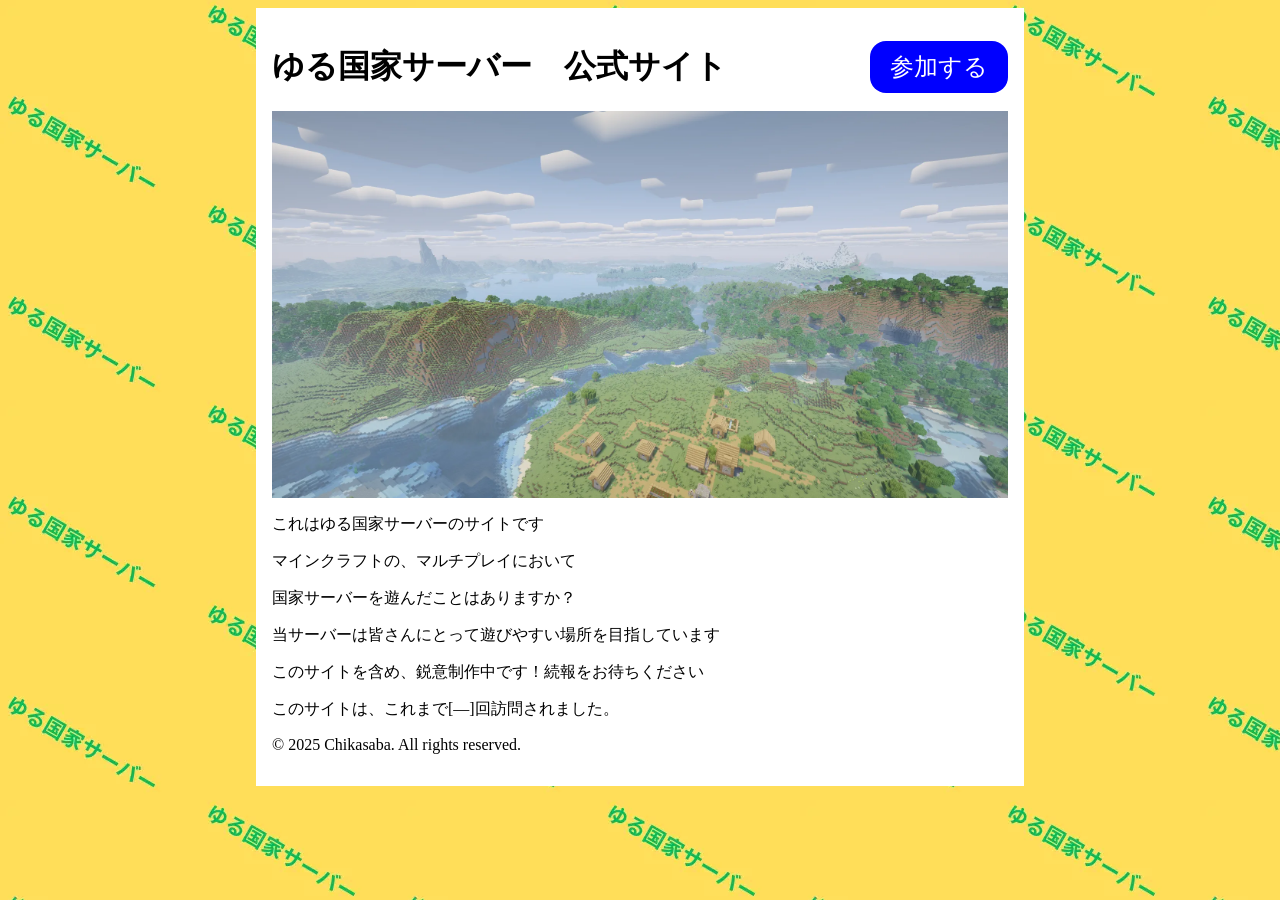
==== index.html @ ccf41273 "1.0" ====
<!DOCTYPE html>
<html lang="ja">
    <head>
        <meta charset="utf-8">
        <meta name="author" content="paper3094">
        <meta name="description" content="あなたも領主になれる。内政メイン、コマンドに依存しすぎないMinecraft国家系サーバー。">
        <meta name="viewport" content="width=device-width, initial-scale=1">
        <title>ゆる国家サーバー　公式サイト</title>
        <link href="styles/style.css" rel="stylesheet">
        <link rel="preload" href="images/background.webp" as="image"/>
        <link rel="preload" href="images/theme.webp" as="image" />
        <link rel="icon" href="images/favicon.ico">
        <script data-goatcounter="https://chikaservermc.goatcounter.com/count"
        async src="//gc.zgo.at/count.js"></script>
    </head>
    <body>
        <header>
            <h1>ゆる国家サーバー　公式サイト</h1>
            <a href="https://discord.gg/5CbJVYsCVV" class="join-button">参加する</a>
        </header>
        <main>
            <img class="fit-picture" src="images/theme.webp" alt="一面に地形が広がるマインクラフトのスクリーンショット" />

            <section class="article">
                <p>これはゆる国家サーバーのサイトです</p>
                <p>マインクラフトの、マルチプレイにおいて</p>
                <p>国家サーバーを遊んだことはありますか？</p>
                <p>当サーバーは皆さんにとって遊びやすい場所を目指しています</p>
                <p>このサイトを含め、鋭意制作中です！続報をお待ちください</p>
            </section>
            <p>このサイトは、これまで[<span id="pageviews">—</span>]回訪問されました。</p>


        </main>
        <footer>
            <p>© 2025 Chikasaba. All rights reserved.</p>
        </footer>
        <script src="script/counter.js"></script>            
    </body>


</html>
---- styles/style.css ----
html {
    padding-bottom: 1px;
    background-image: url(../images/background.webp);
}
body{
    margin-left: 20%;
    margin-right: 20%;
    padding: 1rem;
    background-color: white;
}
.fit-picture{
    display: block;
    width: 100%;
    max-width: 800px;
    height: auto;
    margin: 0 auto;
}
.join-button{
    font-size: 1.5rem;
    text-decoration: none;
    display: inline-block;
    padding: 10px 20px;
    color: white;
    background-color: blue;
    align-items: center;
    border-radius: 1rem;
}
header{
    display: flex;
    justify-content: space-between;
    align-items: center;
}
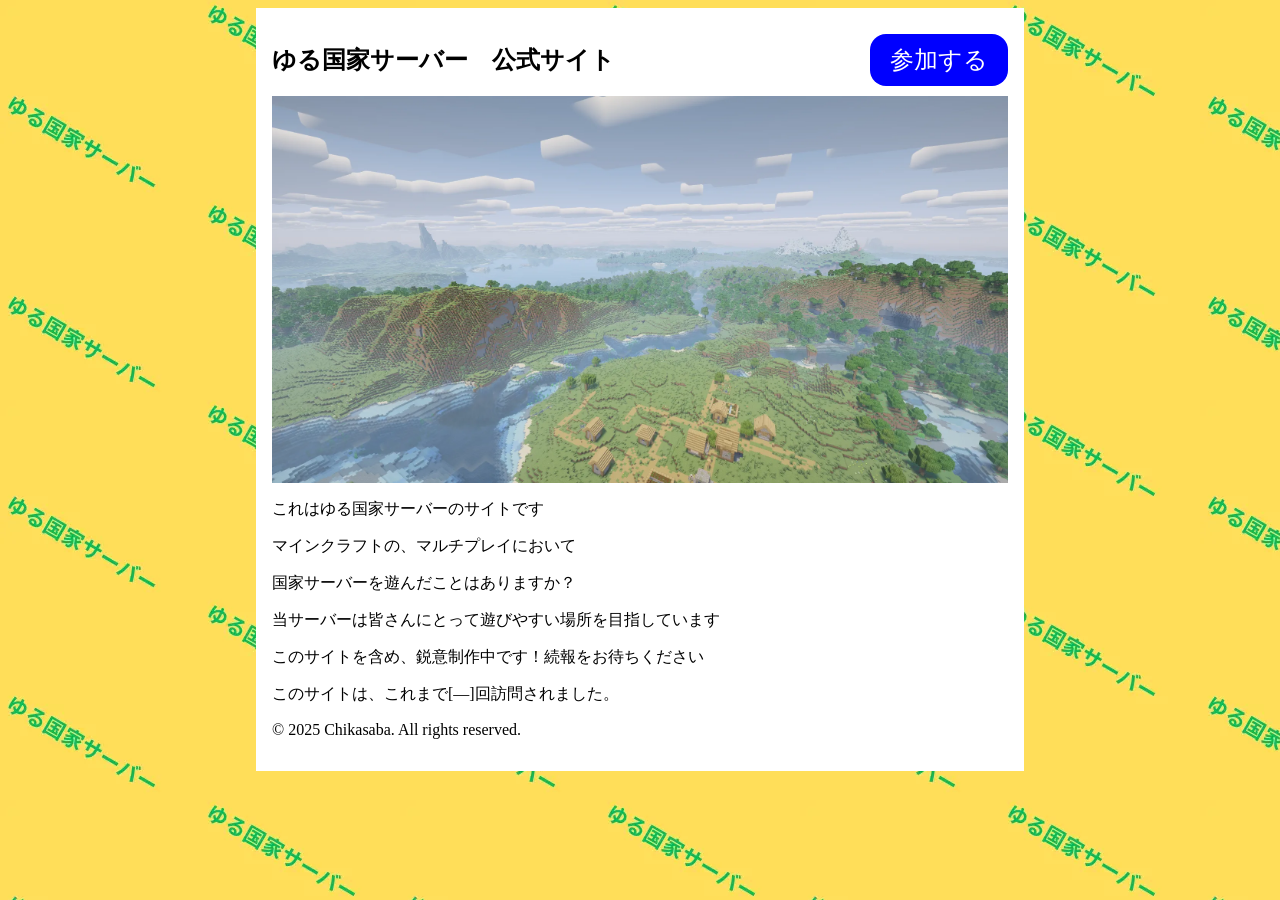
==== commit defc6f63: "1.2" ====
--- a/index.html
+++ b/index.html
@@ -15,7 +15,12 @@
     </head>
     <body>
         <header>
-            <h1>ゆる国家サーバー　公式サイト</h1>
+            <section class="normal-title">
+                <h1>ゆる国家サーバー　公式サイト</h1>
+            </section>
+            <section class="media-title">
+                <h1>ゆる国家サーバー</h1>
+            </section>
             <a href="https://discord.gg/5CbJVYsCVV" class="join-button">参加する</a>
         </header>
         <main>
--- a/styles/style.css
+++ b/styles/style.css
@@ -29,4 +29,27 @@
     display: flex;
     justify-content: space-between;
     align-items: center;
+}
+.media-title{
+    display: none;
+}
+@media (max-width: 1050px) {
+    .media-title{
+        display: block;
+    }
+    .normal-title{
+        display: none;
+    }
+}
+@media (max-width: 600px) {
+    html{
+        font-size: 14px;
+    }
+    header{
+        flex-direction: column;
+    }
+    body{
+        margin-left: 5%;
+        margin-right: 5%;
+    }
 }
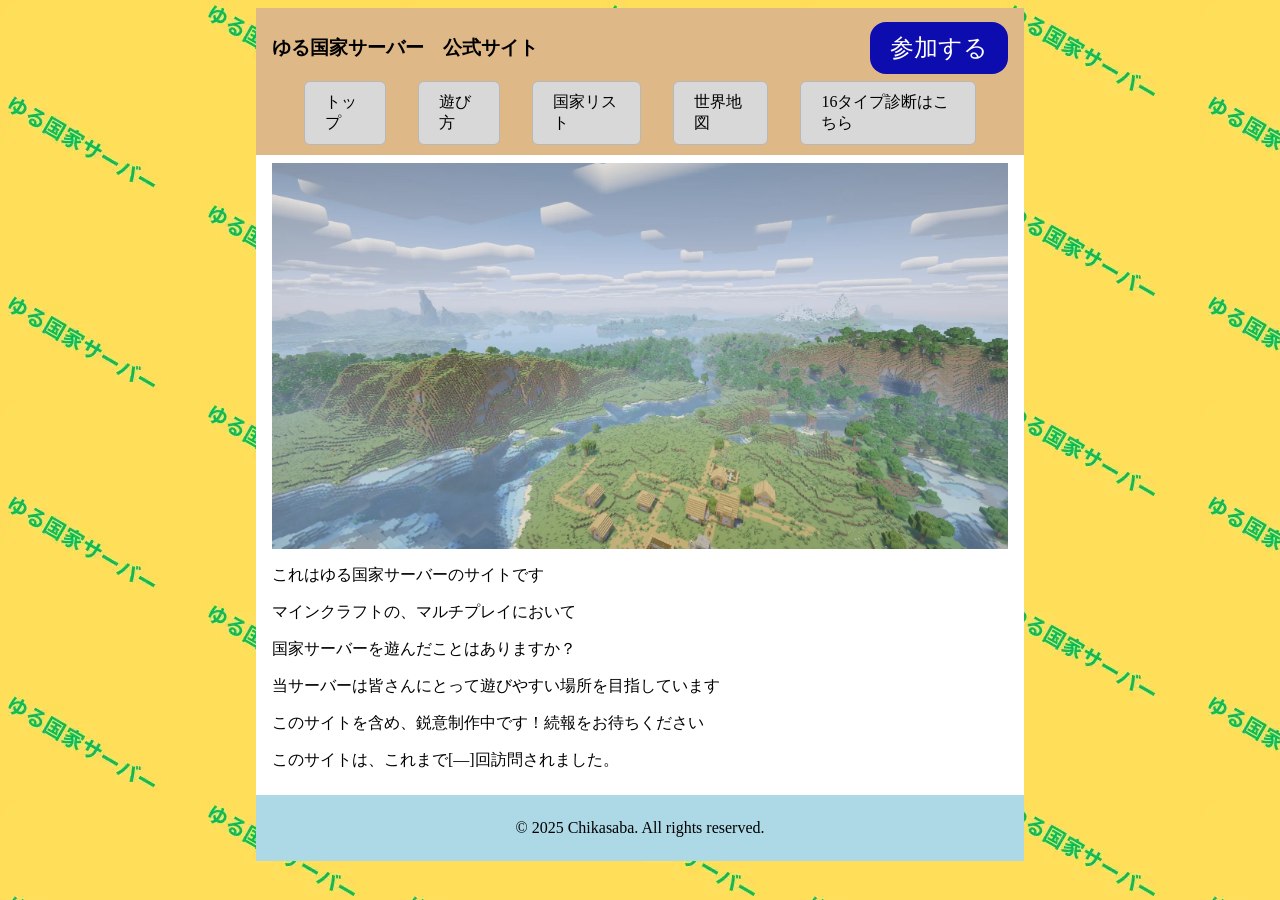
==== commit 5908eeec: "1.3" ====
--- a/index.html
+++ b/index.html
@@ -15,6 +15,7 @@
     </head>
     <body>
         <header>
+            <section class="headline">
             <section class="normal-title">
                 <h1>ゆる国家サーバー　公式サイト</h1>
             </section>
@@ -22,6 +23,14 @@
                 <h1>ゆる国家サーバー</h1>
             </section>
             <a href="https://discord.gg/5CbJVYsCVV" class="join-button">参加する</a>
+            </section>
+            <nav class="main-nav">
+                <a href="https://chikasaba.github.io/yurukokka-main/">トップ</a>
+                <a href="states.html">遊び方</a>
+                <a href="map.html">国家リスト</a>
+                <a href="rules.html">世界地図</a>
+                <a href="https://chikasaba.github.io/16crafters/">16タイプ診断はこちら</a>
+            </nav>
         </header>
         <main>
             <img class="fit-picture" src="images/theme.webp" alt="一面に地形が広がるマインクラフトのスクリーンショット" />
--- a/styles/style.css
+++ b/styles/style.css
@@ -2,10 +2,12 @@
     padding-bottom: 1px;
     background-image: url(../images/background.webp);
 }
+main {
+    padding: 0.5rem 1rem;
+}
 body{
     margin-left: 20%;
     margin-right: 20%;
-    padding: 1rem;
     background-color: white;
 }
 .fit-picture{
@@ -15,20 +17,52 @@
     height: auto;
     margin: 0 auto;
 }
+
+/*試験追加・ボタン要素*/
+.main-nav {
+    display: flex;
+    justify-content: left;
+    gap: 2rem;
+    padding: 0.1rem 2rem;
+}
+.main-nav a {
+    display: block;
+    padding: 10px 20px;
+    text-decoration: none;
+    color: #000000;
+    background-color: #d8d8d8;
+    border: 1px solid #b8b8b8;
+    border-radius: 6px;
+    transition: background-color 0.2s;
+}
+.main-nav a:hover {
+    background: #c5c5c5;
+}
+/*試験追加・ボタン要素 ここまで*/
+
 .join-button{
     font-size: 1.5rem;
     text-decoration: none;
     display: inline-block;
     padding: 10px 20px;
     color: white;
-    background-color: blue;
+    background-color: rgb(13, 13, 175);
     align-items: center;
     border-radius: 1rem;
 }
 header{
+    padding: 0.5rem 1rem;
+    background-color: burlywood;
+}
+.headline{
     display: flex;
     justify-content: space-between;
     align-items: center;
+}
+footer{
+    text-align: center;
+    background-color:lightblue ;
+    padding: 0.5rem 1rem;
 }
 .media-title{
     display: none;
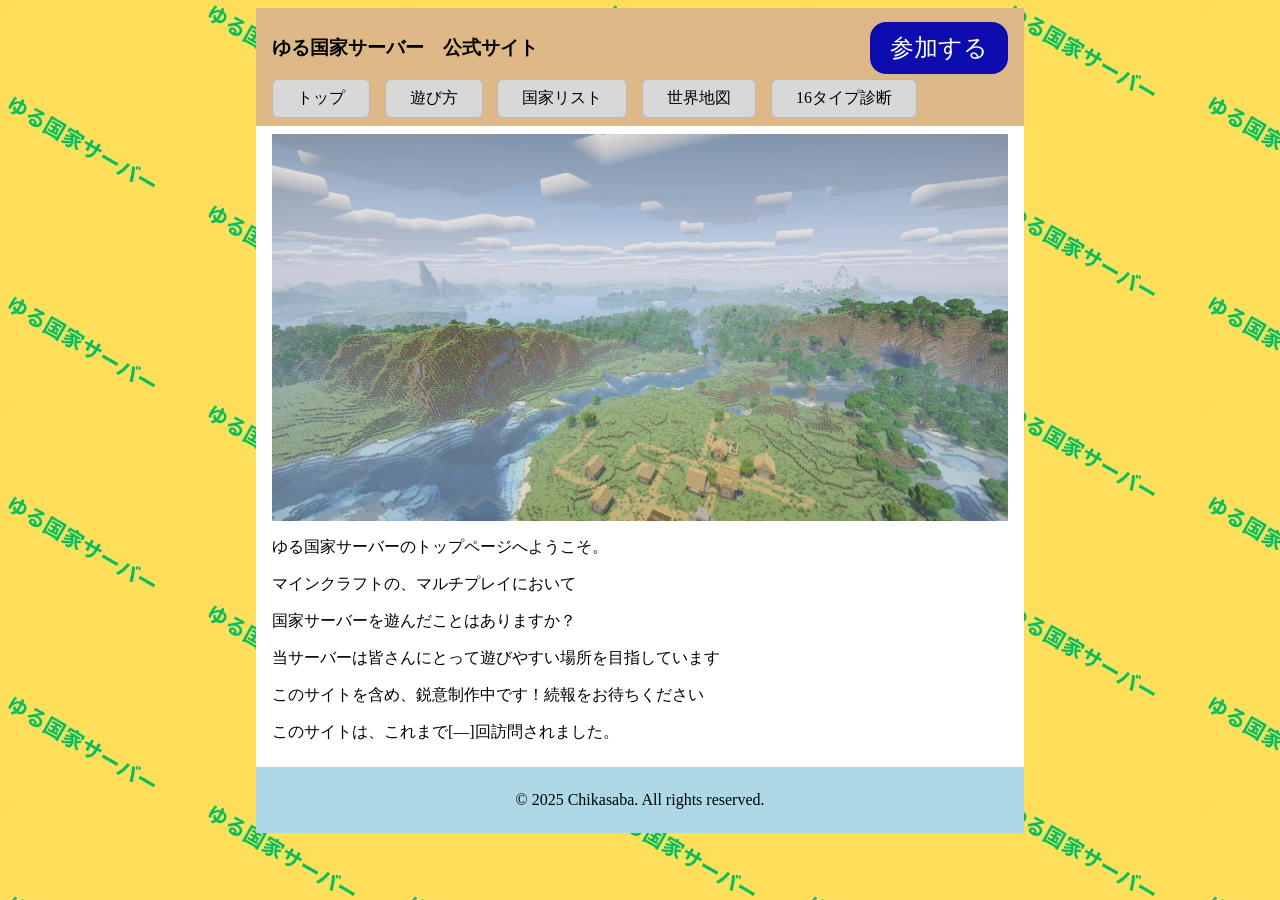
==== commit 612fc639: "1.7 メディアクエリを修正、ボタンの表示を見直した" ====
--- a/index.html
+++ b/index.html
@@ -26,17 +26,17 @@
             </section>
             <nav class="main-nav">
                 <a href="https://chikasaba.github.io/yurukokka-main/">トップ</a>
-                <a href="states.html">遊び方</a>
-                <a href="map.html">国家リスト</a>
-                <a href="rules.html">世界地図</a>
-                <a href="https://chikasaba.github.io/16crafters/">16タイプ診断はこちら</a>
+                <a href="none.html">遊び方</a>
+                <a href="none.html">国家リスト</a>
+                <a href="none.html">世界地図</a>
+                <a href="https://chikasaba.github.io/16crafters/">16タイプ診断</a>
             </nav>
         </header>
         <main>
             <img class="fit-picture" src="images/theme.webp" alt="一面に地形が広がるマインクラフトのスクリーンショット" />
 
             <section class="article">
-                <p>これはゆる国家サーバーのサイトです</p>
+                <p>ゆる国家サーバーのトップページへようこそ。</p>
                 <p>マインクラフトの、マルチプレイにおいて</p>
                 <p>国家サーバーを遊んだことはありますか？</p>
                 <p>当サーバーは皆さんにとって遊びやすい場所を目指しています</p>
--- a/styles/style.css
+++ b/styles/style.css
@@ -22,12 +22,12 @@
 .main-nav {
     display: flex;
     justify-content: left;
-    gap: 2rem;
-    padding: 0.1rem 2rem;
+    gap: 2%;
 }
 .main-nav a {
     display: block;
-    padding: 10px 20px;
+    flex-wrap: wrap;
+    padding: 0.5rem 1.5rem;
     text-decoration: none;
     color: #000000;
     background-color: #d8d8d8;
@@ -67,23 +67,36 @@
 .media-title{
     display: none;
 }
-@media (max-width: 1050px) {
+@media (max-width: 1150px){
+    body{
+        margin-left: 10%;
+        margin-right: 10%;
+    }
+}
+@media (max-width: 800px) {
+    html{
+        font-size: 14px;
+    }
     .media-title{
         display: block;
     }
     .normal-title{
         display: none;
     }
-}
-@media (max-width: 600px) {
-    html{
-        font-size: 14px;
-    }
+    .main-nav {
+    display: none;
+    }    
     header{
         flex-direction: column;
     }
     body{
         margin-left: 5%;
         margin-right: 5%;
+    }    
+}
+@media (max-width: 450px){
+    .headline{
+        display: block;
+        align-items: center;
     }
 }
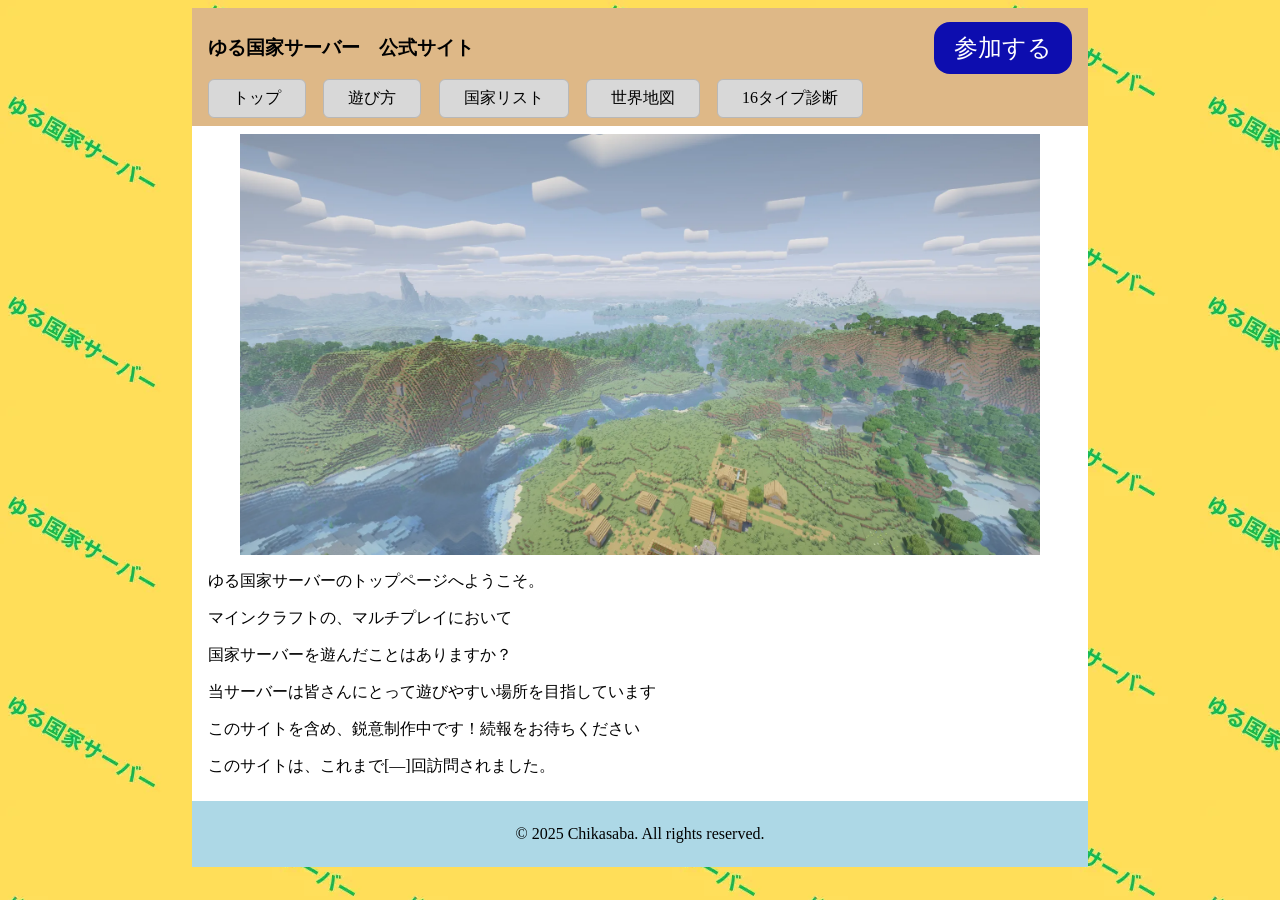
==== commit 612c2398: "2.0 文言をやや調整。" ====
--- a/index.html
+++ b/index.html
@@ -3,7 +3,7 @@
     <head>
         <meta charset="utf-8">
         <meta name="author" content="paper3094">
-        <meta name="description" content="あなたも領主になれる。内政メイン、コマンドに依存しすぎないMinecraft国家系サーバー。">
+        <meta name="description" content="あなたも領主になれる。内政メイン、コマンドに依存しないMinecraft国家系サーバー。">
         <meta name="viewport" content="width=device-width, initial-scale=1">
         <title>ゆる国家サーバー　公式サイト</title>
         <link href="styles/style.css" rel="stylesheet">
--- a/styles/style.css
+++ b/styles/style.css
@@ -6,8 +6,8 @@
     padding: 0.5rem 1rem;
 }
 body{
-    margin-left: 20%;
-    margin-right: 20%;
+    margin-left: 15%;
+    margin-right: 15%;
     background-color: white;
 }
 .fit-picture{
@@ -21,12 +21,12 @@
 /*試験追加・ボタン要素*/
 .main-nav {
     display: flex;
+    flex-wrap: wrap;
     justify-content: left;
     gap: 2%;
 }
 .main-nav a {
     display: block;
-    flex-wrap: wrap;
     padding: 0.5rem 1.5rem;
     text-decoration: none;
     color: #000000;
@@ -73,7 +73,23 @@
         margin-right: 10%;
     }
 }
-@media (max-width: 800px) {
+@media (min-width: 1450px){
+    body{
+        margin-left: 20%;
+        margin-right: 20%;
+    }
+}
+@media (min-width: 2560px){
+    body{
+        margin-left: 25%;
+        margin-right: 25%;
+    }
+    /*イースターエッグ・フルサイズ画像表示モード*/
+    .fit-picture{
+        max-width: 8000px;
+    }
+}
+@media (max-width: 900px) {
     html{
         font-size: 14px;
     }
@@ -97,6 +113,10 @@
 @media (max-width: 450px){
     .headline{
         display: block;
-        align-items: center;
+    }
+    .join-button{
+        width: 80%;
+        display: flex;
+        justify-content: center;
     }
 }
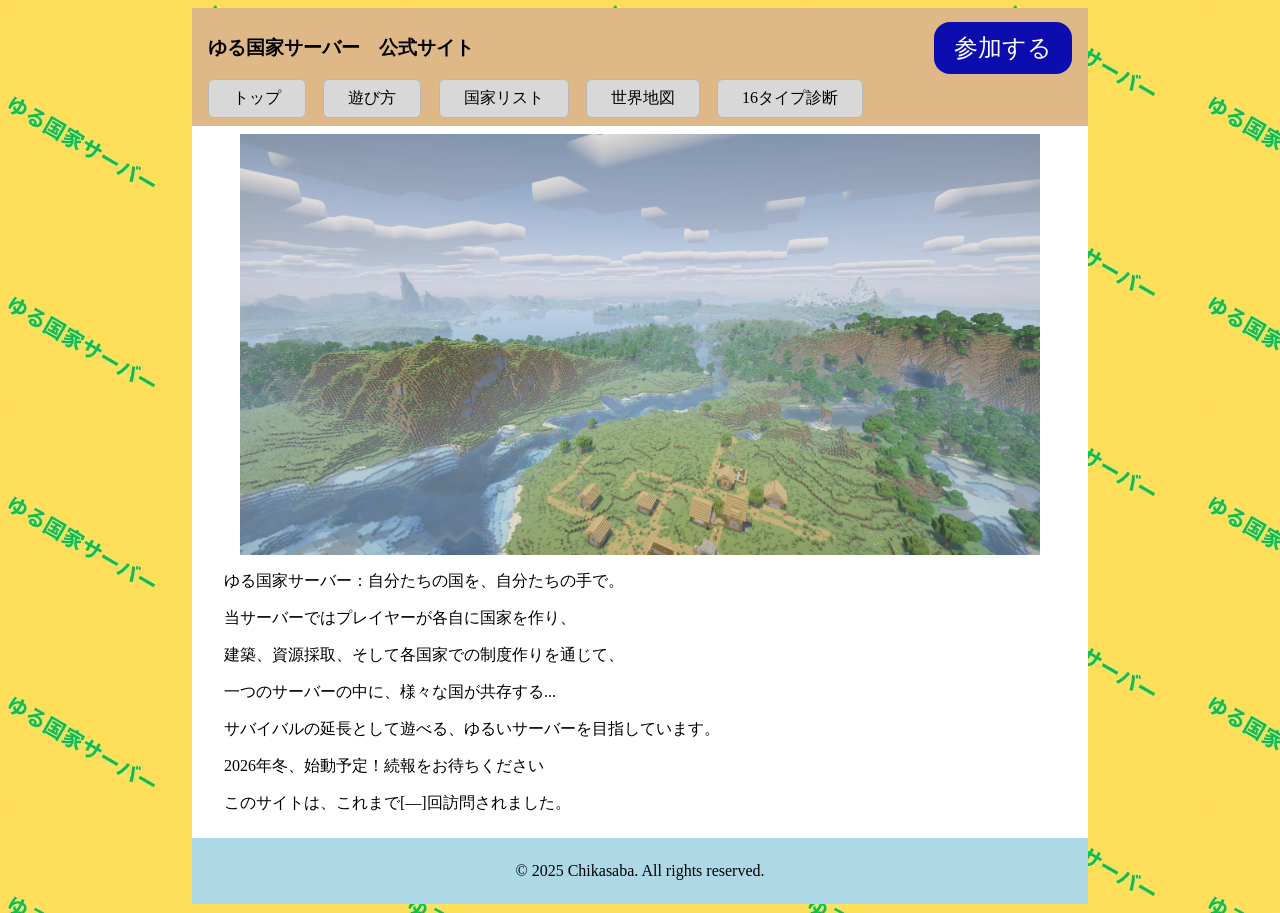
==== commit 117ffa8d: "2.1 内容文を追加" ====
--- a/index.html
+++ b/index.html
@@ -36,11 +36,12 @@
             <img class="fit-picture" src="images/theme.webp" alt="一面に地形が広がるマインクラフトのスクリーンショット" />
 
             <section class="article">
-                <p>ゆる国家サーバーのトップページへようこそ。</p>
-                <p>マインクラフトの、マルチプレイにおいて</p>
-                <p>国家サーバーを遊んだことはありますか？</p>
-                <p>当サーバーは皆さんにとって遊びやすい場所を目指しています</p>
-                <p>このサイトを含め、鋭意制作中です！続報をお待ちください</p>
+                <p>ゆる国家サーバー：自分たちの国を、自分たちの手で。</p>
+                <p>当サーバーではプレイヤーが各自に国家を作り、</p>
+                <p>建築、資源採取、そして各国家での制度作りを通じて、</p>
+                <p>一つのサーバーの中に、様々な国が共存する...</p>
+                <p>サバイバルの延長として遊べる、ゆるいサーバーを目指しています。</p>
+                <p>2026年冬、始動予定！続報をお待ちください</p>
             </section>
             <p>このサイトは、これまで[<span id="pageviews">—</span>]回訪問されました。</p>
 
--- a/styles/style.css
+++ b/styles/style.css
@@ -3,7 +3,7 @@
     background-image: url(../images/background.webp);
 }
 main {
-    padding: 0.5rem 1rem;
+    padding: 0.5rem 2rem;
 }
 body{
     margin-left: 15%;
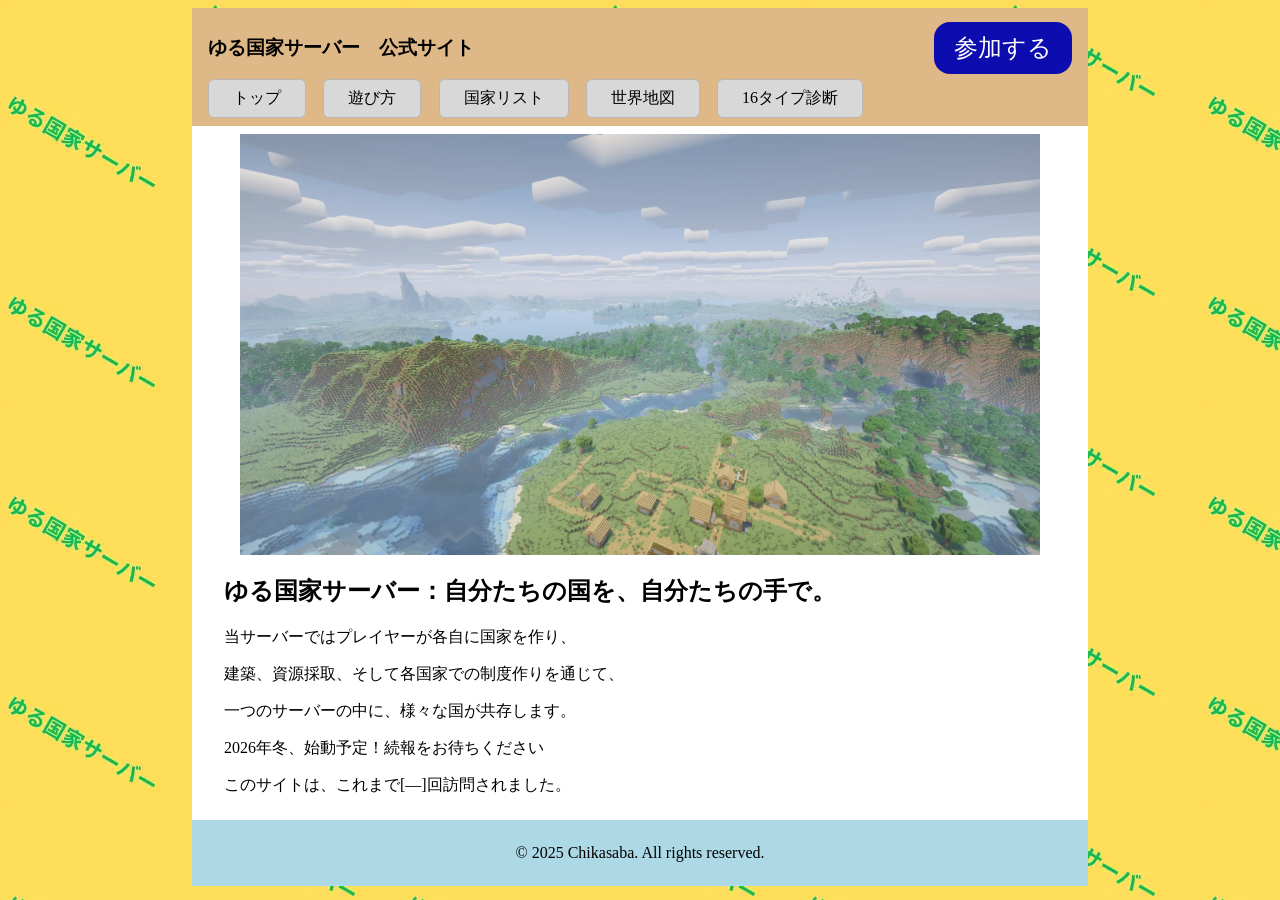
==== commit 9db35d0a: "2.2 遊び方を追加。" ====
--- a/index.html
+++ b/index.html
@@ -26,21 +26,19 @@
             </section>
             <nav class="main-nav">
                 <a href="https://chikasaba.github.io/yurukokka-main/">トップ</a>
-                <a href="none.html">遊び方</a>
+                <a href="howto.html">遊び方</a>
                 <a href="none.html">国家リスト</a>
                 <a href="none.html">世界地図</a>
                 <a href="https://chikasaba.github.io/16crafters/">16タイプ診断</a>
             </nav>
         </header>
         <main>
-            <img class="fit-picture" src="images/theme.webp" alt="一面に地形が広がるマインクラフトのスクリーンショット" />
-
-            <section class="article">
-                <p>ゆる国家サーバー：自分たちの国を、自分たちの手で。</p>
+                <section class="article">
+                <img class="fit-picture" src="images/theme.webp" alt="一面に地形が広がるマインクラフトのスクリーンショット" />
+                <h2>ゆる国家サーバー：自分たちの国を、自分たちの手で。</h2>
                 <p>当サーバーではプレイヤーが各自に国家を作り、</p>
                 <p>建築、資源採取、そして各国家での制度作りを通じて、</p>
-                <p>一つのサーバーの中に、様々な国が共存する...</p>
-                <p>サバイバルの延長として遊べる、ゆるいサーバーを目指しています。</p>
+                <p>一つのサーバーの中に、様々な国が共存します。</p>
                 <p>2026年冬、始動予定！続報をお待ちください</p>
             </section>
             <p>このサイトは、これまで[<span id="pageviews">—</span>]回訪問されました。</p>
--- a/styles/style.css
+++ b/styles/style.css
@@ -16,6 +16,9 @@
     max-width: 800px;
     height: auto;
     margin: 0 auto;
+}
+h2{
+    font-size: x-large;
 }
 
 /*試験追加・ボタン要素*/
